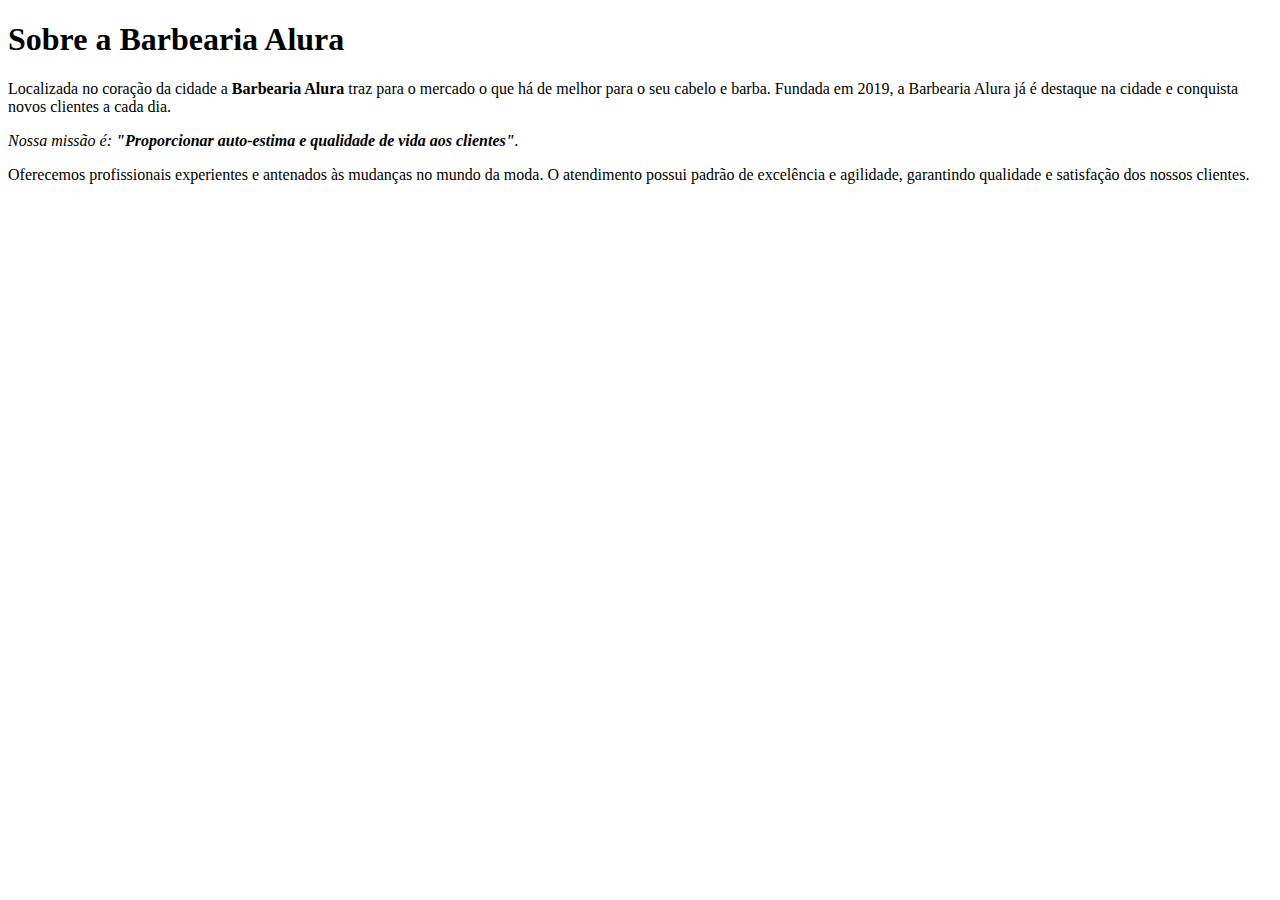
==== index.html @ 78ae108c "Adicionando meta, linguagem e titulo" ====
<!DOCTYPE html><!-- Passar informações para o navegador sobre qual versão do HTML estamos usando -->
<html lang="pt-br"><!-- informa a linguagem da página -->
    <meta charset="UTF-8"><!-- charset - conjunto de caracteres, UTF-8 - apontar para o navegador que estamos usando um dicionário 
        que tenha acentos e cedilha, sinais gráficos comuns na língua portuguesa. -->
    <title>Barbearia Alura</title>


    <h1>Sobre a Barbearia Alura</h1>

    <p>Localizada no coração da cidade a <strong>Barbearia Alura</strong> traz para o mercado o que há de melhor para o seu cabelo e barba. Fundada em 2019, a Barbearia Alura já é destaque na cidade e conquista novos clientes a cada dia.</p>

    <p><em>Nossa missão é: <strong>"Proporcionar auto-estima e qualidade de vida aos clientes"</strong>.</em></p>

    <p>Oferecemos profissionais experientes e antenados às mudanças no mundo da moda. O atendimento possui padrão de excelência e agilidade, garantindo qualidade e satisfação dos nossos clientes.</p>
</html>
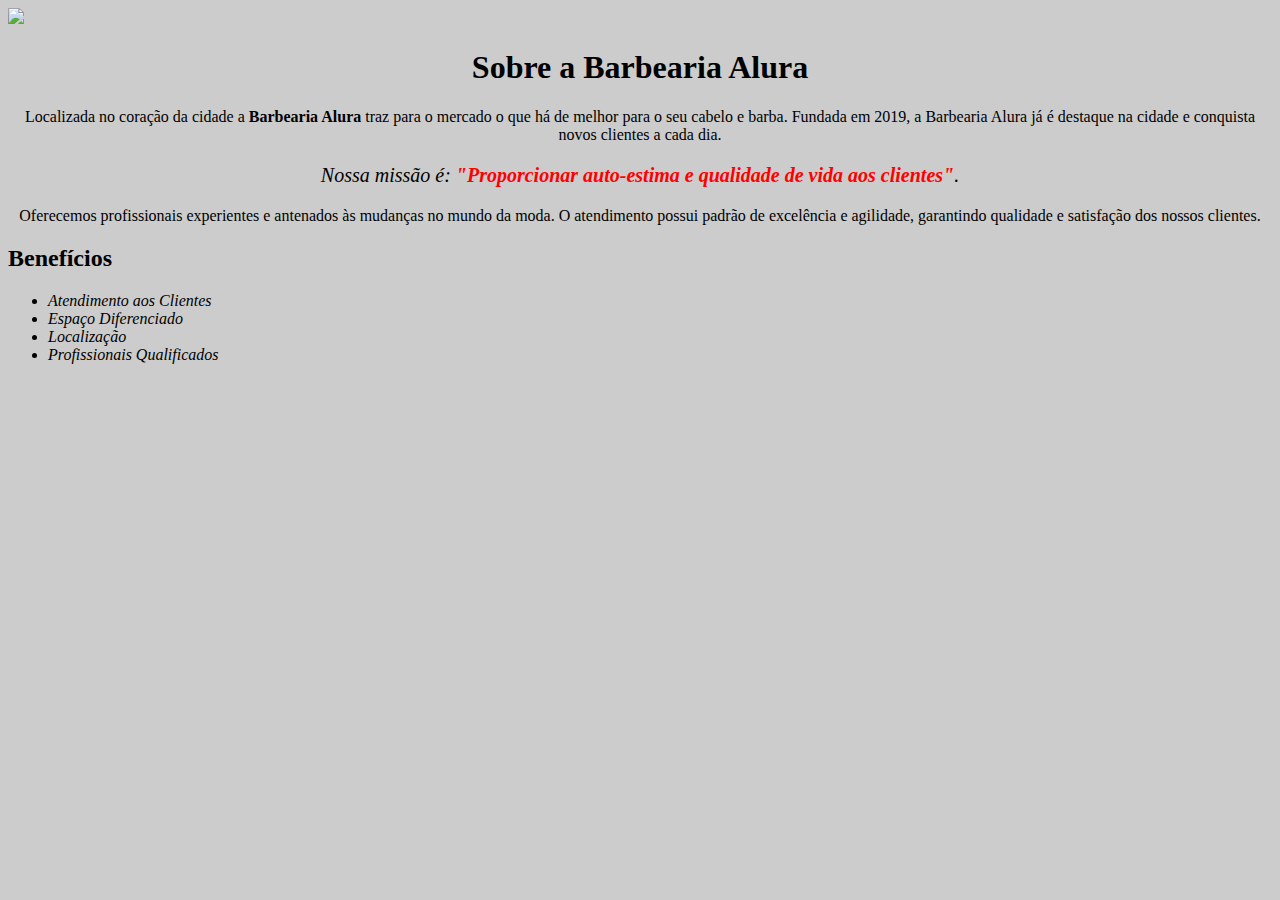
==== commit 7c7d938c: "Criando lista" ====
--- a/index.html
+++ b/index.html
@@ -1,15 +1,23 @@
 <!DOCTYPE html><!-- Passar informações para o navegador sobre qual versão do HTML estamos usando -->
 <html lang="pt-br"><!-- informa a linguagem da página -->
-    <meta charset="UTF-8"><!-- charset - conjunto de caracteres, UTF-8 - apontar para o navegador que estamos usando um dicionário 
-        que tenha acentos e cedilha, sinais gráficos comuns na língua portuguesa. -->
-    <title>Barbearia Alura</title>
-
-
-    <h1>Sobre a Barbearia Alura</h1>
-
-    <p>Localizada no coração da cidade a <strong>Barbearia Alura</strong> traz para o mercado o que há de melhor para o seu cabelo e barba. Fundada em 2019, a Barbearia Alura já é destaque na cidade e conquista novos clientes a cada dia.</p>
-
-    <p><em>Nossa missão é: <strong>"Proporcionar auto-estima e qualidade de vida aos clientes"</strong>.</em></p>
-
-    <p>Oferecemos profissionais experientes e antenados às mudanças no mundo da moda. O atendimento possui padrão de excelência e agilidade, garantindo qualidade e satisfação dos nossos clientes.</p>
+    <head>
+        <meta charset="UTF-8"><!-- charset - conjunto de caracteres, UTF-8 - apontar para o navegador que estamos usando um dicionário 
+            que tenha acentos e cedilha, sinais gráficos comuns na língua portuguesa. -->
+        <title>Barbearia Alura</title>
+        <link rel="stylesheet" href="style.css"><!-- ligação com a folha de estilo -->
+    </head>
+    <body>
+        <img id="banner" src="banner.jpg">
+        <h1>Sobre a Barbearia Alura</h1>
+        <p>Localizada no coração da cidade a <strong>Barbearia Alura</strong> traz para o mercado o que há de melhor para o seu cabelo e barba. Fundada em 2019, a Barbearia Alura já é destaque na cidade e conquista novos clientes a cada dia.</p>
+        <p id="missao"><em>Nossa missão é: <strong>"Proporcionar auto-estima e qualidade de vida aos clientes"</strong>.</em></p>
+        <p>Oferecemos profissionais experientes e antenados às mudanças no mundo da moda. O atendimento possui padrão de excelência e agilidade, garantindo qualidade e satisfação dos nossos clientes.</p>
+        <h2>Benefícios</h2>
+        <ul>
+            <li class="itens">Atendimento aos Clientes</li>
+            <li class="itens">Espaço Diferenciado</li>
+            <li class="itens">Localização</li>
+            <li class="itens">Profissionais Qualificados</li>
+        </ul>
+    </body>
 </html>--- a/style.css
+++ b/style.css
@@ -0,0 +1,30 @@
+body {
+    background: #CCCCCC;
+}
+
+#banner {
+    width: 100%; /* O width é a propriedade que devemos manipular para alterar a largura do elemento. */
+    /* O height é a propriedade que devemos manipular para alterar a altura do elemento. */
+    /* O padding (top, left, right, down) é a propriedade que devemos manipular para alterar o espaço inteiro do elemento. */
+    /* O margin (top, left, right, down) é a propriedade que devemos manipular para alterar o espaço externo do elemento. */
+}
+
+h1 {
+    text-align: center;
+}
+
+p {
+    text-align: center;
+}
+
+#missao {
+    font-size: 20px;
+}
+
+em strong {
+    color: #FF0000;
+}
+
+.itens{
+    font-style: italic;
+}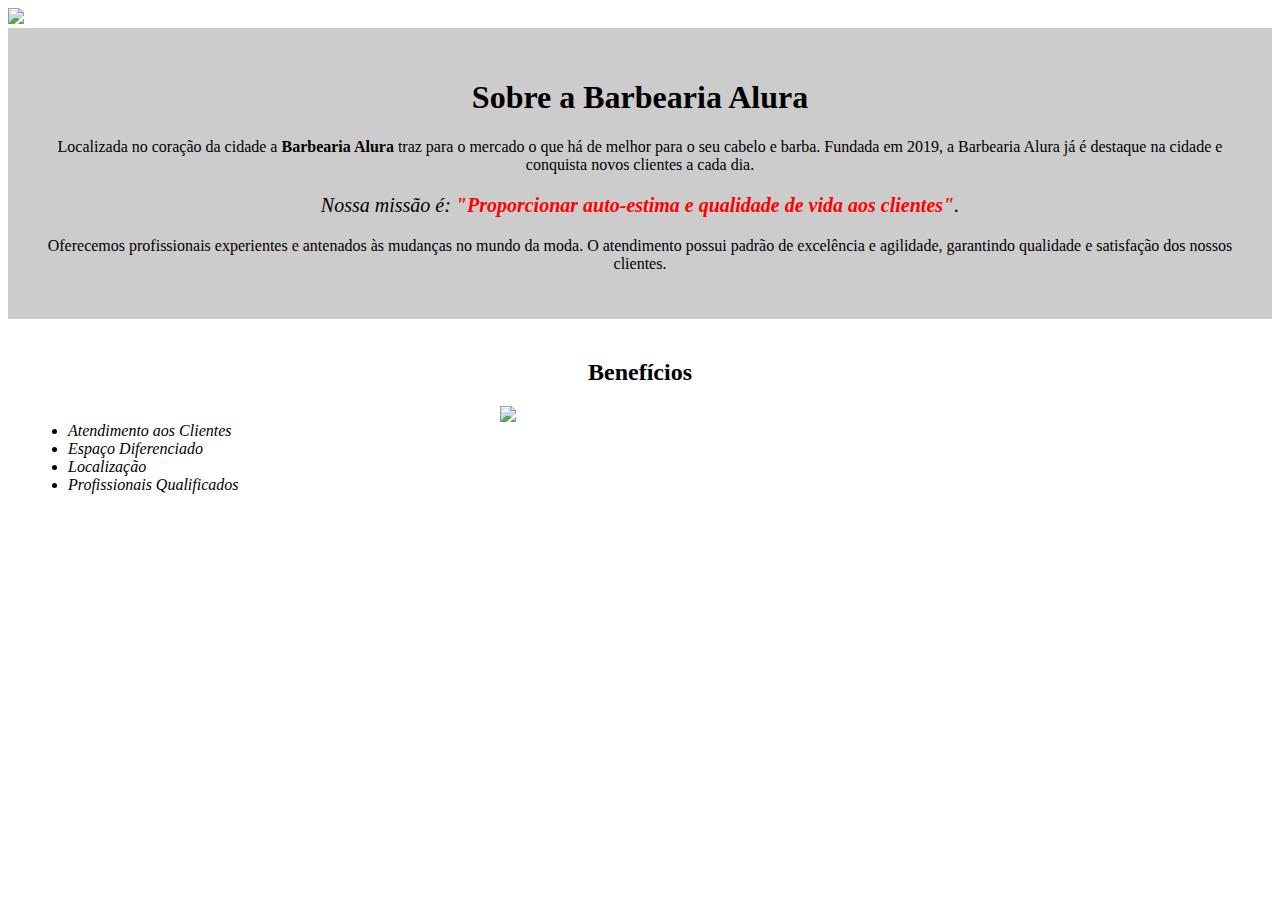
==== commit 0a9be5d7: "Configurando espaçamentos" ====
--- a/index.html
+++ b/index.html
@@ -1,23 +1,27 @@
 <!DOCTYPE html><!-- Passar informações para o navegador sobre qual versão do HTML estamos usando -->
 <html lang="pt-br"><!-- informa a linguagem da página -->
     <head>
-        <meta charset="UTF-8"><!-- charset - conjunto de caracteres, UTF-8 - apontar para o navegador que estamos usando um dicionário 
-            que tenha acentos e cedilha, sinais gráficos comuns na língua portuguesa. -->
+        <meta charset="UTF-8"><!-- charset - conjunto de caracteres, UTF-8 - apontar para o navegador que estamos usando um dicionário que tenha acentos e cedilha, sinais gráficos comuns na língua portuguesa. -->
         <title>Barbearia Alura</title>
         <link rel="stylesheet" href="style.css"><!-- ligação com a folha de estilo -->
     </head>
     <body>
         <img id="banner" src="banner.jpg">
-        <h1>Sobre a Barbearia Alura</h1>
-        <p>Localizada no coração da cidade a <strong>Barbearia Alura</strong> traz para o mercado o que há de melhor para o seu cabelo e barba. Fundada em 2019, a Barbearia Alura já é destaque na cidade e conquista novos clientes a cada dia.</p>
-        <p id="missao"><em>Nossa missão é: <strong>"Proporcionar auto-estima e qualidade de vida aos clientes"</strong>.</em></p>
-        <p>Oferecemos profissionais experientes e antenados às mudanças no mundo da moda. O atendimento possui padrão de excelência e agilidade, garantindo qualidade e satisfação dos nossos clientes.</p>
+        <div class="principal">
+            <h1>Sobre a Barbearia Alura</h1>
+            <p>Localizada no coração da cidade a <strong>Barbearia Alura</strong> traz para o mercado o que há de melhor para o seu cabelo e barba. Fundada em 2019, a Barbearia Alura já é destaque na cidade e conquista novos clientes a cada dia.</p>
+            <p id="missao"><em>Nossa missão é: <strong>"Proporcionar auto-estima e qualidade de vida aos clientes"</strong>.</em></p>
+            <p>Oferecemos profissionais experientes e antenados às mudanças no mundo da moda. O atendimento possui padrão de excelência e agilidade, garantindo qualidade e satisfação dos nossos clientes.</p>
+        </div>
+        <div class="beneficios">
         <h2>Benefícios</h2>
-        <ul>
-            <li class="itens">Atendimento aos Clientes</li>
-            <li class="itens">Espaço Diferenciado</li>
-            <li class="itens">Localização</li>
-            <li class="itens">Profissionais Qualificados</li>
-        </ul>
+            <ul><!-- lista desordenada -->
+                <li class="itens">Atendimento aos Clientes</li><!-- item da lista -->
+                <li class="itens">Espaço Diferenciado</li>
+                <li class="itens">Localização</li>
+                <li class="itens">Profissionais Qualificados</li>
+            </ul>
+            <img src="beneficios.jpg" class="imagembeneficios">
+        </div>
     </body>
 </html>--- a/style.css
+++ b/style.css
@@ -1,5 +1,5 @@
 body {
-    background: #CCCCCC;
+    
 }
 
 #banner {
@@ -7,6 +7,11 @@
     /* O height é a propriedade que devemos manipular para alterar a altura do elemento. */
     /* O padding (top, left, right, down) é a propriedade que devemos manipular para alterar o espaço inteiro do elemento. */
     /* O margin (top, left, right, down) é a propriedade que devemos manipular para alterar o espaço externo do elemento. */
+}
+
+.principal {
+    background: #CCCCCC;
+    padding: 30px;
 }
 
 h1 {
@@ -27,4 +32,24 @@
 
 .itens{
     font-style: italic;
+}
+
+.beneficios {
+    background: #FFFFFF;
+    padding: 20px;
+}
+
+h2 {
+    text-align: center;
+}
+
+ul {
+    display: inline-block;
+    vertical-align: top;
+    width: 20%;
+    margin-right: 15%;
+}
+
+.imagembeneficios {
+    width: 50%;
 }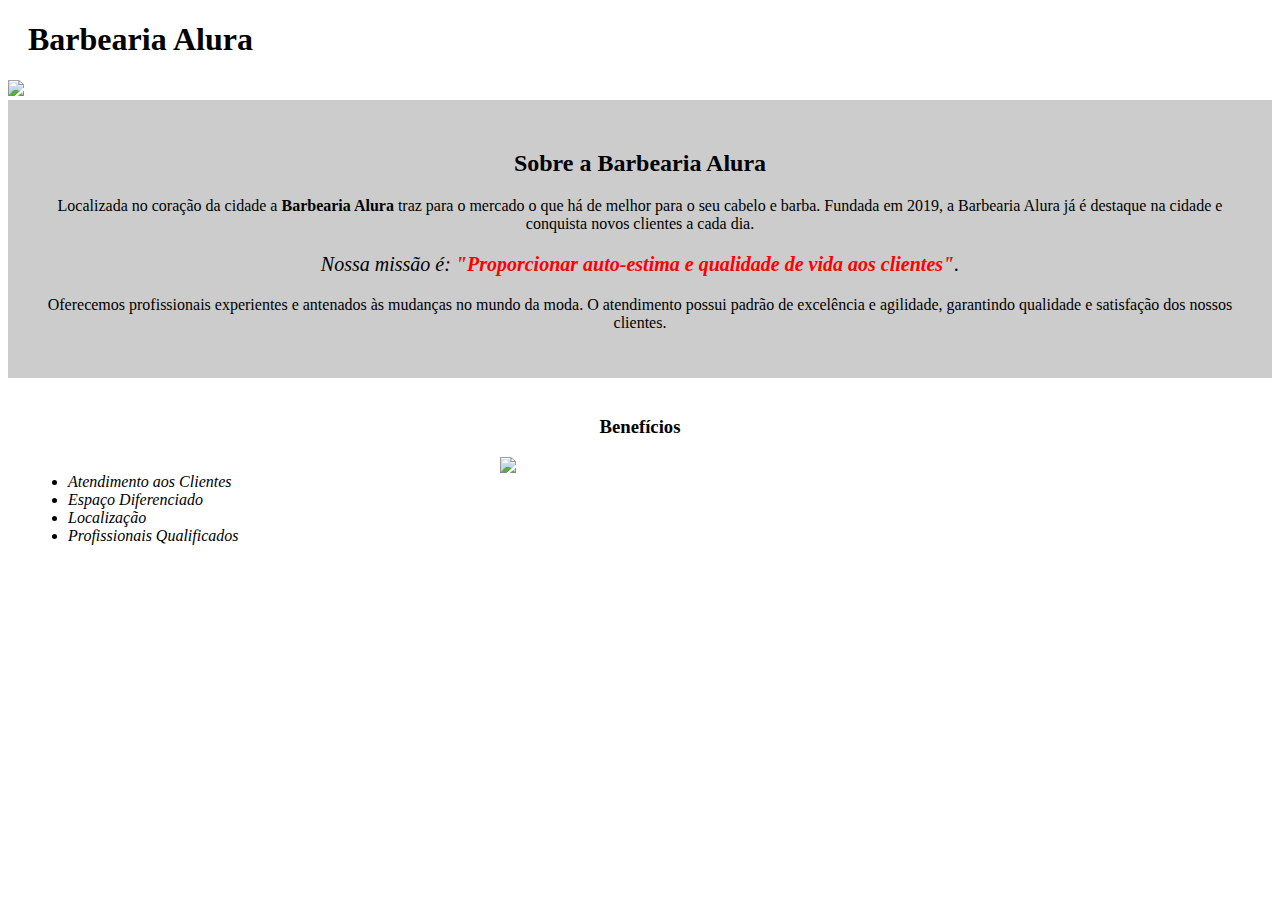
==== commit f9ab9132: "Organização final da parte 01 do projeto" ====
--- a/index.html
+++ b/index.html
@@ -1,22 +1,25 @@
-<!DOCTYPE html><!-- Passar informações para o navegador sobre qual versão do HTML estamos usando -->
-<html lang="pt-br"><!-- informa a linguagem da página -->
+<!DOCTYPE html>
+<html lang="pt-br">
     <head>
-        <meta charset="UTF-8"><!-- charset - conjunto de caracteres, UTF-8 - apontar para o navegador que estamos usando um dicionário que tenha acentos e cedilha, sinais gráficos comuns na língua portuguesa. -->
+        <meta charset="UTF-8">
         <title>Barbearia Alura</title>
-        <link rel="stylesheet" href="style.css"><!-- ligação com a folha de estilo -->
+        <link rel="stylesheet" href="style.css">
     </head>
     <body>
+        <header>
+            <h1 class="titulo-principal">Barbearia Alura</h1>
+        </header>
         <img id="banner" src="banner.jpg">
         <div class="principal">
-            <h1>Sobre a Barbearia Alura</h1>
+            <h2 class="titulo-centralizado">Sobre a Barbearia Alura</h2>
             <p>Localizada no coração da cidade a <strong>Barbearia Alura</strong> traz para o mercado o que há de melhor para o seu cabelo e barba. Fundada em 2019, a Barbearia Alura já é destaque na cidade e conquista novos clientes a cada dia.</p>
             <p id="missao"><em>Nossa missão é: <strong>"Proporcionar auto-estima e qualidade de vida aos clientes"</strong>.</em></p>
             <p>Oferecemos profissionais experientes e antenados às mudanças no mundo da moda. O atendimento possui padrão de excelência e agilidade, garantindo qualidade e satisfação dos nossos clientes.</p>
         </div>
         <div class="beneficios">
-        <h2>Benefícios</h2>
-            <ul><!-- lista desordenada -->
-                <li class="itens">Atendimento aos Clientes</li><!-- item da lista -->
+        <h3 class="titulo-centralizado">Benefícios</h3>
+            <ul>
+                <li class="itens">Atendimento aos Clientes</li>
                 <li class="itens">Espaço Diferenciado</li>
                 <li class="itens">Localização</li>
                 <li class="itens">Profissionais Qualificados</li>
--- a/style.css
+++ b/style.css
@@ -1,12 +1,5 @@
-body {
-    
-}
-
 #banner {
-    width: 100%; /* O width é a propriedade que devemos manipular para alterar a largura do elemento. */
-    /* O height é a propriedade que devemos manipular para alterar a altura do elemento. */
-    /* O padding (top, left, right, down) é a propriedade que devemos manipular para alterar o espaço inteiro do elemento. */
-    /* O margin (top, left, right, down) é a propriedade que devemos manipular para alterar o espaço externo do elemento. */
+    width: 100%;
 }
 
 .principal {
@@ -14,7 +7,11 @@
     padding: 30px;
 }
 
-h1 {
+.titulo-principal{
+    padding-left: 20px;
+}
+
+.titulo-centralizado {
     text-align: center;
 }
 
@@ -39,10 +36,6 @@
     padding: 20px;
 }
 
-h2 {
-    text-align: center;
-}
-
 ul {
     display: inline-block;
     vertical-align: top;
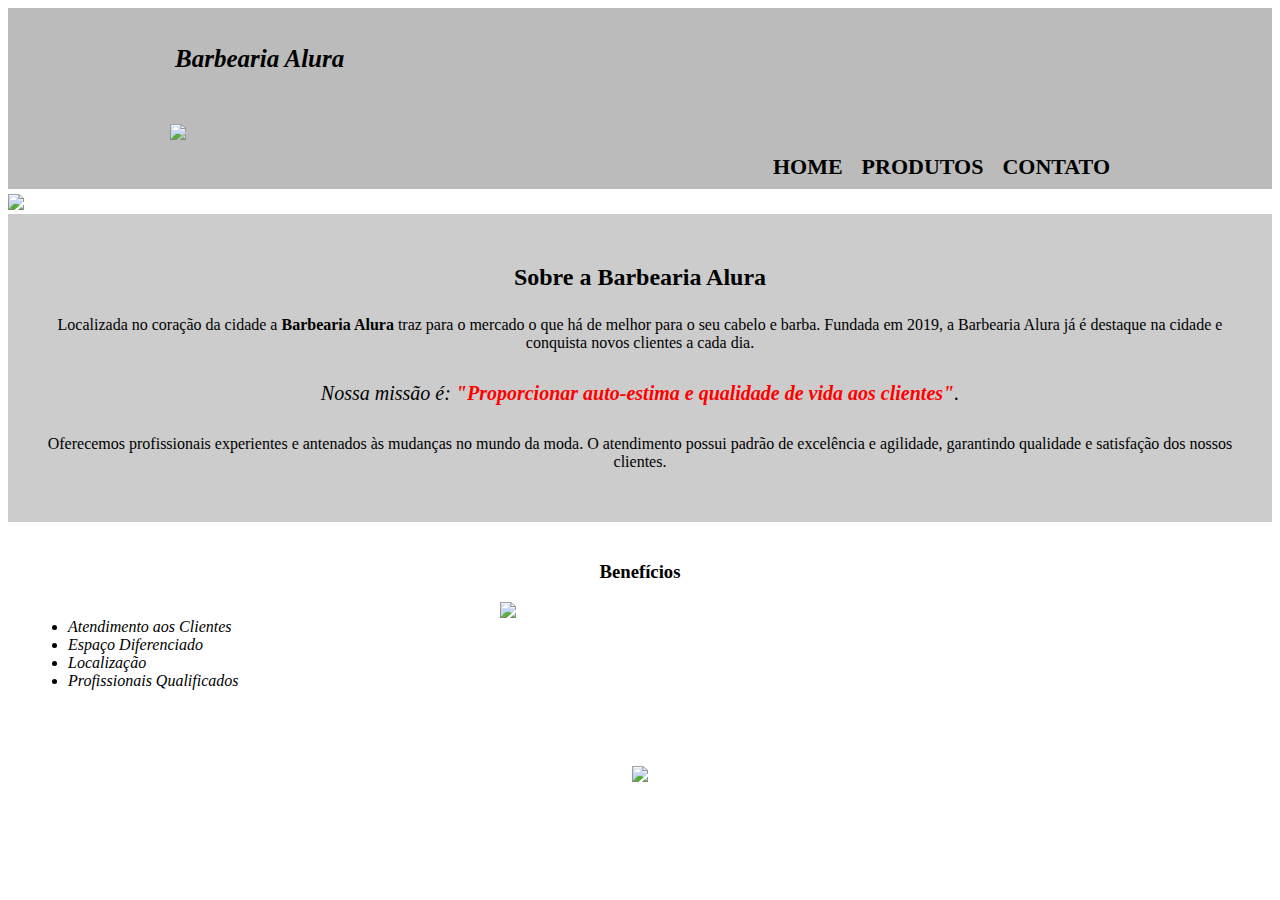
==== commit 8f1c87ca: "Criação da pagina contato" ====
--- a/index.html
+++ b/index.html
@@ -3,13 +3,23 @@
     <head>
         <meta charset="UTF-8">
         <title>Barbearia Alura</title>
-        <link rel="stylesheet" href="style.css">
+        <link rel="stylesheet" href="style-home.css">
     </head>
     <body>
         <header>
-            <h1 class="titulo-principal">Barbearia Alura</h1>
+            <div class="caixa">
+                <h1 class="titulo-principal">Barbearia Alura</h1>
+                <h1><img src="img/logo.png"></h1>
+                <nav>
+                    <ul>
+                        <li><a href="index.html">Home</a></li>
+                        <li><a href="produtos.html">Produtos</a></li>
+                        <li><a href="contato.html">Contato</a></li>
+                    </ul>
+                </nav>
+            </div>
         </header>
-        <img id="banner" src="banner.jpg">
+        <img id="banner" src="img/banner.jpg">
         <div class="principal">
             <h2 class="titulo-centralizado">Sobre a Barbearia Alura</h2>
             <p>Localizada no coração da cidade a <strong>Barbearia Alura</strong> traz para o mercado o que há de melhor para o seu cabelo e barba. Fundada em 2019, a Barbearia Alura já é destaque na cidade e conquista novos clientes a cada dia.</p>
@@ -18,13 +28,17 @@
         </div>
         <div class="beneficios">
         <h3 class="titulo-centralizado">Benefícios</h3>
-            <ul>
+            <ul class="lista-itens">
                 <li class="itens">Atendimento aos Clientes</li>
                 <li class="itens">Espaço Diferenciado</li>
                 <li class="itens">Localização</li>
                 <li class="itens">Profissionais Qualificados</li>
             </ul>
-            <img src="beneficios.jpg" class="imagembeneficios">
+            <img src="img/beneficios.jpg" class="imagembeneficios">
         </div>
+        <footer>
+            <img src="img/logo-branco.png">
+            <p class="copyright">&copy; Copyright Barbearia Alura - 2022</p>
+        </footer>
     </body>
 </html>--- a/style-home.css
+++ b/style-home.css
@@ -0,0 +1,104 @@
+header {
+    background: #BBBBBB;
+    padding: 20px 0;
+    margin-bottom: 5px;
+}
+
+.caixa {
+    position: relative;
+    width: 940px;
+    margin: 0 auto;
+}
+
+.titulo-principal {
+    font-size: 25px;
+    padding-left: 5px;
+    font-weight: bold;
+    display: inline-block;
+    font-style: italic;
+}
+
+nav {
+    position: absolute;
+    top: 110px;
+    right: 0;
+}
+
+nav li {
+    display: inline;
+    margin-left:15px;
+}
+
+nav a {
+    text-transform: uppercase;
+    color: #000000;
+    font-weight: bold;
+    font-size: 22px;
+    text-decoration: none;
+}
+
+nav a:hover {
+    color: #C78C19;
+    text-decoration: underline;
+}
+
+#banner {
+    width: 100%;
+}
+
+.principal {
+    background: #CCCCCC;
+    padding: 30px 20px;
+}
+
+.principal p {
+    padding: 5px 0px;
+}
+
+.titulo-centralizado {
+    text-align: center;
+}
+
+p {
+    text-align: center;
+}
+
+#missao {
+    font-size: 20px;
+}
+
+em strong {
+    color: #FF0000;
+}
+
+.itens{
+    font-style: italic;
+}
+
+.beneficios {
+    background: #FFFFFF;
+    padding: 20px;
+}
+
+.lista-itens {
+    display: inline-block;
+    vertical-align: top;
+    width: 20%;
+    margin-right: 15%;
+}
+
+.imagembeneficios {
+    width: 50%;
+}
+
+footer {
+    text-align: center;
+    background: url("img/bg.jpg");
+    padding: 40px 0;
+}
+
+.copyright {
+    color: #FFFFFF;
+    font-size: 13px;
+    margin-top: 20px;
+}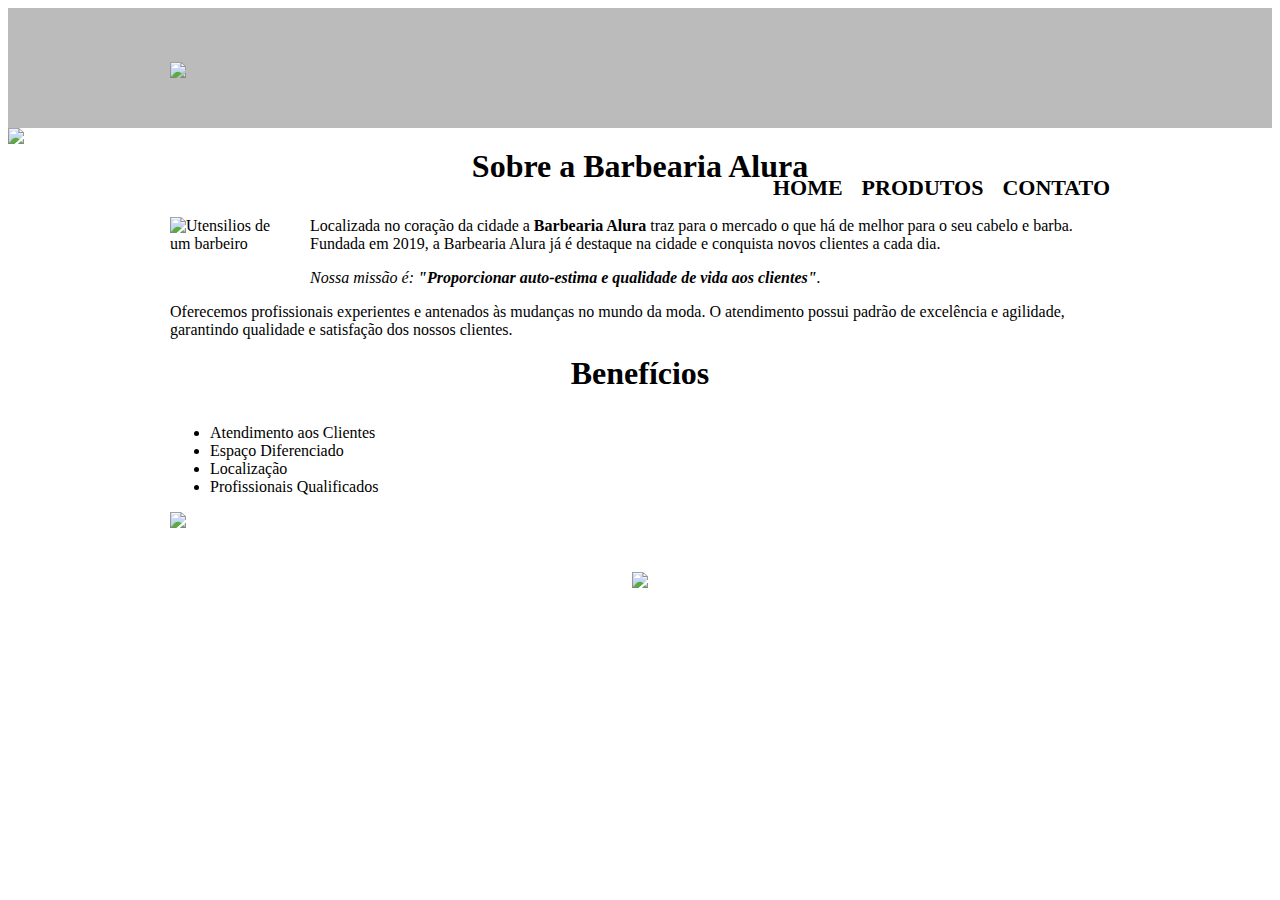
==== commit 1df46f67: "Ajuste da imagem utensilios" ====
--- a/index.html
+++ b/index.html
@@ -3,12 +3,12 @@
     <head>
         <meta charset="UTF-8">
         <title>Barbearia Alura</title>
-        <link rel="stylesheet" href="style-home.css">
+        <link rel="stylesheet" href="reset.css">
+        <link rel="stylesheet" href="style.css">
     </head>
     <body>
         <header>
             <div class="caixa">
-                <h1 class="titulo-principal">Barbearia Alura</h1>
                 <h1><img src="img/logo.png"></h1>
                 <nav>
                     <ul>
@@ -19,23 +19,27 @@
                 </nav>
             </div>
         </header>
-        <img id="banner" src="img/banner.jpg">
-        <div class="principal">
-            <h2 class="titulo-centralizado">Sobre a Barbearia Alura</h2>
-            <p>Localizada no coração da cidade a <strong>Barbearia Alura</strong> traz para o mercado o que há de melhor para o seu cabelo e barba. Fundada em 2019, a Barbearia Alura já é destaque na cidade e conquista novos clientes a cada dia.</p>
-            <p id="missao"><em>Nossa missão é: <strong>"Proporcionar auto-estima e qualidade de vida aos clientes"</strong>.</em></p>
-            <p>Oferecemos profissionais experientes e antenados às mudanças no mundo da moda. O atendimento possui padrão de excelência e agilidade, garantindo qualidade e satisfação dos nossos clientes.</p>
-        </div>
-        <div class="beneficios">
-        <h3 class="titulo-centralizado">Benefícios</h3>
-            <ul class="lista-itens">
-                <li class="itens">Atendimento aos Clientes</li>
-                <li class="itens">Espaço Diferenciado</li>
-                <li class="itens">Localização</li>
-                <li class="itens">Profissionais Qualificados</li>
-            </ul>
-            <img src="img/beneficios.jpg" class="imagembeneficios">
-        </div>
+        <img class="banner" src="img/banner.jpg">
+        <main>
+            <section class="principal">
+                <h2 class="titulo-principal">Sobre a Barbearia Alura</h2>
+                <img src="img/utensilios.jpg" alt="Utensilios de um barbeiro" class="utensilios">
+                <p>Localizada no coração da cidade a <strong>Barbearia Alura</strong> traz para o mercado o que há de melhor para o seu cabelo e barba. Fundada em 2019, a Barbearia Alura já é destaque na cidade e conquista novos clientes a cada dia.</p>
+                <p id="missao"><em>Nossa missão é: <strong>"Proporcionar auto-estima e qualidade de vida aos clientes"</strong>.</em></p>
+                <p>Oferecemos profissionais experientes e antenados às mudanças no mundo da moda. O atendimento possui padrão de excelência e agilidade, garantindo qualidade e satisfação dos nossos clientes.</p>
+            </section>
+            <section class="beneficios">
+                <h3 class="titulo-principal">Benefícios</h3>
+                <ul class="lista-itens">
+                    <li class="itens">Atendimento aos Clientes</li>
+                    <li class="itens">Espaço Diferenciado</li>
+                    <li class="itens">Localização</li>
+                    <li class="itens">Profissionais Qualificados</li>
+                </ul>
+                <img src="img/beneficios.jpg" class="imagembeneficios">
+            </section>
+        </main>
+        
         <footer>
             <img src="img/logo-branco.png">
             <p class="copyright">&copy; Copyright Barbearia Alura - 2022</p>
--- a/style.css
+++ b/style.css
@@ -0,0 +1,182 @@
+header {
+    background: #BBBBBB;
+    padding: 20px 0;
+}
+
+.caixa {
+    position: relative;
+    width: 940px;
+    margin: 0 auto;
+}
+
+nav {
+    position: absolute;
+    top: 110px;
+    right: 0;
+}
+
+nav li {
+    display: inline;
+    margin: 0 0 0 15px ;
+}
+
+nav a {
+    text-transform: uppercase;
+    color: #000000;
+    font-weight: bold;
+    font-size: 22px;
+    text-decoration: none;
+}
+
+nav a:hover {
+    color: #C78C19;
+    text-decoration: underline;
+}
+
+.produtos {
+    width: 940px;
+    margin: 0 auto;
+    padding: 50px 0;
+}
+
+.produtos li {
+    display: inline-block;
+    text-align: center;
+    width: 30%;
+    vertical-align: top;
+    margin: 0 1.5%;
+    padding: 30px 20px;
+    box-sizing: border-box;
+    border: 3px solid #000000;
+    border-radius: 10px;
+}
+
+.produtos li:hover {
+    border-color: #C78C19;
+} 
+
+.produtos li:active {
+    border-color: #088C19;
+}
+
+.produtos li:hover h2 {
+    font-size: 34px;
+}
+
+.produtos h2 {
+    font-size: 30px;
+    font-weight: bold;
+}
+
+.produto-descricao {
+    font-size: 18px;
+}
+
+.produto-preco {
+    font-size: 22px;
+    font-weight: bold;
+    margin-top: 10px;
+}
+
+footer {
+    text-align: center;
+    background: url("img/bg.jpg");
+    padding: 40px 0;
+}
+
+.copyright {
+    color: #FFFFFF;
+    font-size: 13px;
+    margin-top: 20px;
+}
+
+main {
+    width: 940px;
+    margin: 0 auto;
+}
+form{
+    margin: 40px 0;
+}
+form label, form legend {
+    display: block;
+    font-size: 20px;
+    margin-bottom: 10px;
+}
+
+.input-padrao {
+    display: block;
+    margin-bottom: 20px;
+    padding: 10px 25px;
+    width: 50%;
+}
+
+.checkbox {
+    margin: 20px 0;
+}
+
+.enviar {
+    width: 40%;
+    padding: 15px 0;
+    background: orange;
+    color: white;
+    font-weight: bold;
+    font-size: 18px;
+    border: none;
+    border-radius: 5px;
+    transition: 1s all;
+    cursor: pointer;
+}
+
+.enviar:hover {
+    background: darkorange;
+    transform: scale(1.2);
+}
+
+table {
+    margin: 20px 0 40px;
+}
+
+thead {
+    background: #555555;
+    color: white;
+    font-weight: bold;
+}
+
+td, th {
+    border: 1px solid #000000;
+    padding: 8px 15px;
+}
+
+/* css da página inicial */
+.banner {
+    width: 100%;
+}
+
+.titulo-principal {
+    text-align: center;
+    font-size: 2em; /* 2x o tamanho base */
+    margin: 0 0 1em;/* margem proporcional a fonte */
+    clear: left;
+}
+
+.principal p {
+    margin: 0 0 1em;
+}
+
+.principal strong {
+    font-weight: bold;
+}
+
+.principal em {
+    font-style: italic;
+}
+
+.utensilios {
+    width: 120px;
+    float: left;
+    margin: 0 20px 20px 0;
+}
+
+.imagembeneficios {
+    width: 60%;
+}